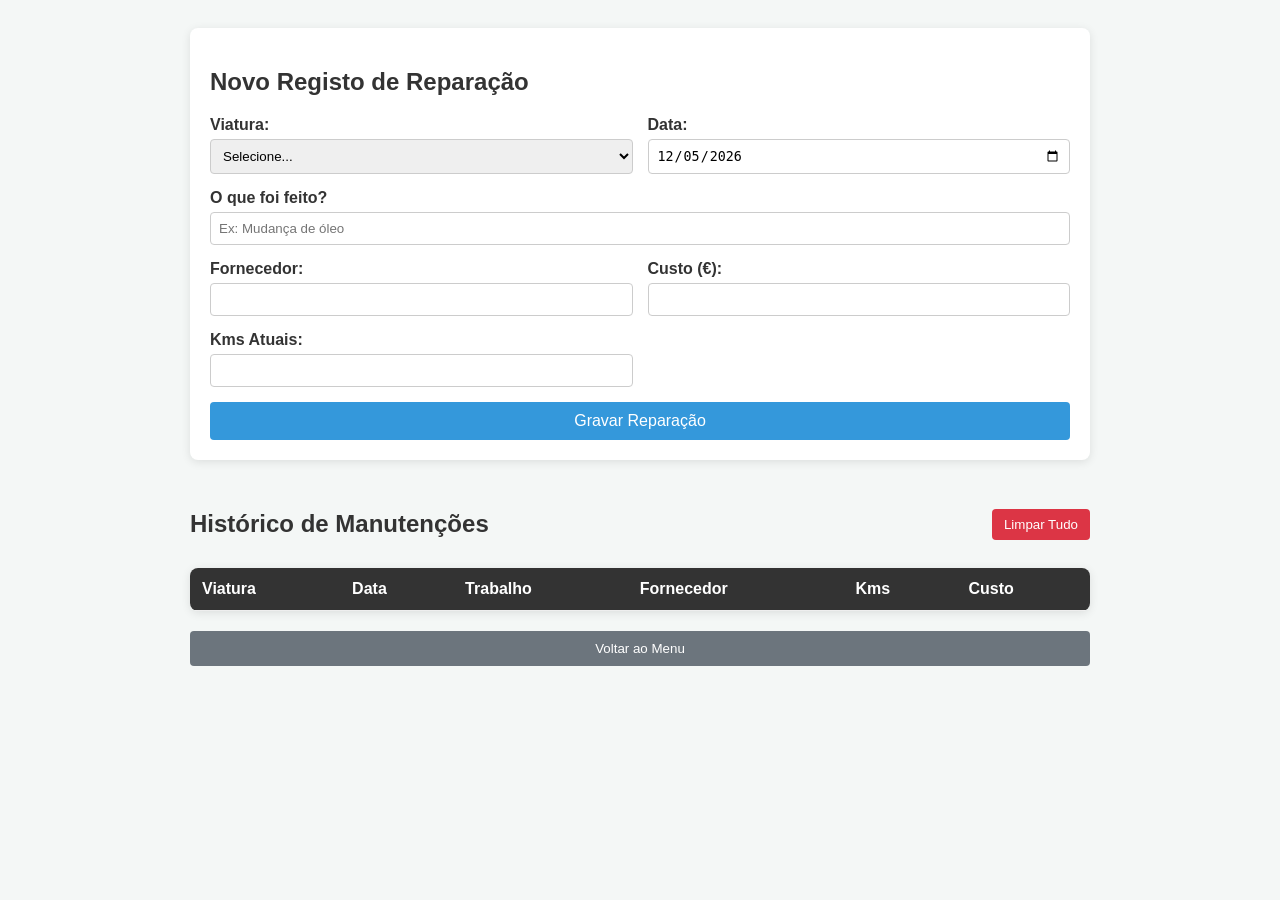
==== signin.html @ dd4af465 "management system of Junta de Freguesia da Lousã" ====
<!DOCTYPE html>
<html lang="pt">
<head>
    <meta charset="UTF-8">
    <title>Gestão de Reparações de Frota</title>
    <style>
        body { font-family: 'Segoe UI', Tahoma, Geneva, Verdana, sans-serif; background-color: #f4f7f6; padding: 20px; color: #333; }
        .container { max-width: 900px; margin: auto; }
        .form-container { background: white; padding: 20px; border-radius: 8px; box-shadow: 0 2px 10px rgba(0,0,0,0.1); margin-bottom: 30px; }
        .grid-form { display: grid; grid-template-columns: 1fr 1fr; gap: 15px; }
        label { font-weight: bold; display: block; margin-bottom: 5px; }
        input, select, textarea { width: 100%; padding: 8px; border: 1px solid #ccc; border-radius: 4px; box-sizing: border-box; }
        .full-width { grid-column: span 2; }
        
        .btn-gravar { background-color: #3498db; color: white; border: none; padding: 10px 20px; border-radius: 4px; cursor: pointer; font-size: 16px; margin-top: 15px; width: 100%; transition: 0.3s; }
        .btn-gravar:hover { background-color: #2980b9; }
        .btn-voltar { background-color: #6c757d; color: white; border: none; padding: 10px 20px; border-radius: 4px; cursor: pointer; margin-top: 20px; transition: 0.3s; width: 100%; }
        .btn-voltar:hover { background-color: #5a6268; }
        .btn-limpar { background-color: #dc3545; color: white; border: none; padding: 8px 12px; border-radius: 4px; cursor: pointer; transition: 0.3s; }
        .btn-limpar:hover { background-color: #c82333; }

        table { width: 100%; border-collapse: collapse; background: white; border-radius: 8px; overflow: hidden; box-shadow: 0 2px 10px rgba(0,0,0,0.1); margin-top: 10px; }
        th, td { padding: 12px; text-align: left; border-bottom: 1px solid #eee; }
        th { background-color: #333; color: white; }
        tr:hover { background-color: #f9f9f9; }
        .header-tabela { display: flex; justify-content: space-between; align-items: center; margin-top: 20px; }
        
        .error-message { color: #dc3545; background-color: #f8d7da; padding: 10px; border-radius: 4px; margin-bottom: 15px; display: none; }
    </style>
</head>
<body>

<div class="container">
    <!-- ✅ Mensagem de erro -->
    <div id="errorMessage" class="error-message"></div>

    <div class="form-container">
        <h2>Novo Registo de Reparação</h2>
        <form id="reparacaoForm" action="gravar_viaturas.php" method="POST">
            <div class="grid-form">
                <div>
                    <label>Viatura:</label>
                    <select id="cars" name="id_viatura" required>
                        <option value="">Selecione...</option>
                        <option value="1">Toyota Dyna 06-53-SM</option>
                        <option value="2">Toyota Dyna 96-98-II</option>
                        <option value="3">Mitsubishi 92-DU-20</option>
                        <option value="4">Opel 01-77-LR</option>
                        <option value="5">Hyundai 98-66-ST</option>
                        <option value="6">Renault Clio 42-BH-11</option>
                        <option value="7">Renault Kangoo 33-BJ-10</option>
                        <option value="8">Trator Deutz</option>
                        <option value="9">Dumper Astel</option>
                        <option value="10">Retroescavadora Case</option>
                    </select>
                </div>
                <div>
                    <label>Data:</label>
                    <input type="date" id="data" name="data" required>
                </div>
                <div class="full-width">
                    <label>O que foi feito?</label>
                    <input type="text" id="tipoTrabalho" name="trabalho" placeholder="Ex: Mudança de óleo" required>
                </div>
                <div>
                    <label>Fornecedor:</label>
                    <input type="text" id="nomeFornecedor" name="fornecedor" required>
                </div>
                <div>
                    <label>Custo (€):</label>
                    <input type="number" id="preco" name="preco" step="0.01" min="0" required>
                </div>
                <div>
                    <label>Kms Atuais:</label>
                    <input type="number" id="kms" name="kms" min="0" required>
                </div>
            </div>
            <button type="submit" class="btn-gravar">Gravar Reparação</button>
        </form>
    </div>

    <div class="header-tabela">
        <h2>Histórico de Manutenções</h2>
        <button onclick="limparReparacoes()" class="btn-limpar">Limpar Tudo</button>
    </div>
    
    <table id="tabelaReparacoes">
        <thead>
            <tr>
                <th>Viatura</th>
                <th>Data</th>
                <th>Trabalho</th>
                <th>Fornecedor</th>
                <th>Kms</th>
                <th>Custo</th>
            </tr>
        </thead>
        <tbody></tbody>
    </table>

    <button onclick="window.location.href='index.html'" class="btn-voltar">Voltar ao Menu</button>
</div>

<script>
    const form = document.getElementById('reparacaoForm');
    const corpoTabela = document.querySelector('#tabelaReparacoes tbody');
    const errorDiv = document.getElementById('errorMessage');

    window.onload = function() {
        carregarReparacoes();
        // ✅ Definir data de hoje por padrão
        const today = new Date().toISOString().split('T')[0];
        document.getElementById('data').value = today;
    };

    // ✅ Validação no cliente antes de enviar para o backend
    form.addEventListener('submit', function(event) {
        errorDiv.style.display = 'none';

        const viatura = document.getElementById('cars').value;
        const data = document.getElementById('data').value;
        const trabalho = document.getElementById('tipoTrabalho').value;
        const fornecedor = document.getElementById('nomeFornecedor').value;
        const kms = document.getElementById('kms').value;
        const preco = document.getElementById('preco').value;

        // Validações no cliente
        if (!viatura) {
            event.preventDefault();
            mostrarErro("Seleciona uma viatura!");
            return;
        }
        if (!data) {
            event.preventDefault();
            mostrarErro("Seleciona uma data!");
            return;
        }
        if (!trabalho || trabalho.trim().length === 0) {
            event.preventDefault();
            mostrarErro("Descreve o trabalho realizado!");
            return;
        }
        if (!fornecedor || fornecedor.trim().length === 0) {
            event.preventDefault();
            mostrarErro("Indica o fornecedor!");
            return;
        }
        if (!kms || kms <= 0) {
            event.preventDefault();
            mostrarErro("Indica uma quilometragem válida!");
            return;
        }
        if (!preco || preco < 0) {
            event.preventDefault();
            mostrarErro("Indica um preço válido!");
            return;
        }

        // ✅ Se validação passar, também guarda em localStorage (backup local)
        const novaReparacao = {
            viatura: document.querySelector('#cars option:checked').text,
            data: data,
            trabalho: trabalho,
            fornecedor: fornecedor,
            kms: kms,
            preco: preco
        };

        const historico = JSON.parse(localStorage.getItem('minhasReparacoes')) || [];
        historico.push(novaReparacao);
        localStorage.setItem('minhasReparacoes', JSON.stringify(historico));

        adicionarLinhaATabela(novaReparacao);
        // Deixar o form submeter para o backend
    });

    function adicionarLinhaATabela(item) {
        const linha = corpoTabela.insertRow();
        linha.insertCell(0).innerText = item.viatura;
        const dataFormatada = new Date(item.data).toLocaleDateString('pt-PT');
        linha.insertCell(1).innerText = dataFormatada;
        linha.insertCell(2).innerText = item.trabalho;
        linha.insertCell(3).innerText = item.fornecedor;
        linha.insertCell(4).innerText = Number(item.kms).toLocaleString('pt-PT') + " km";
        linha.insertCell(5).innerText = Number(item.preco).toFixed(2) + " €";
    }

    function carregarReparacoes() {
        const historico = JSON.parse(localStorage.getItem('minhasReparacoes')) || [];
        corpoTabela.innerHTML = "";
        historico.forEach(adicionarLinhaATabela);
    }

    function limparReparacoes() {
        if(confirm("Deseja apagar todo o histórico de reparações?")) {
            localStorage.removeItem('minhasReparacoes');
            carregarReparacoes();
        }
    }

    function mostrarErro(mensagem) {
        errorDiv.innerText = mensagem;
        errorDiv.style.display = 'block';
        setTimeout(() => {
            errorDiv.style.display = 'none';
        }, 5000);
    }
</script>

</body>
</html>
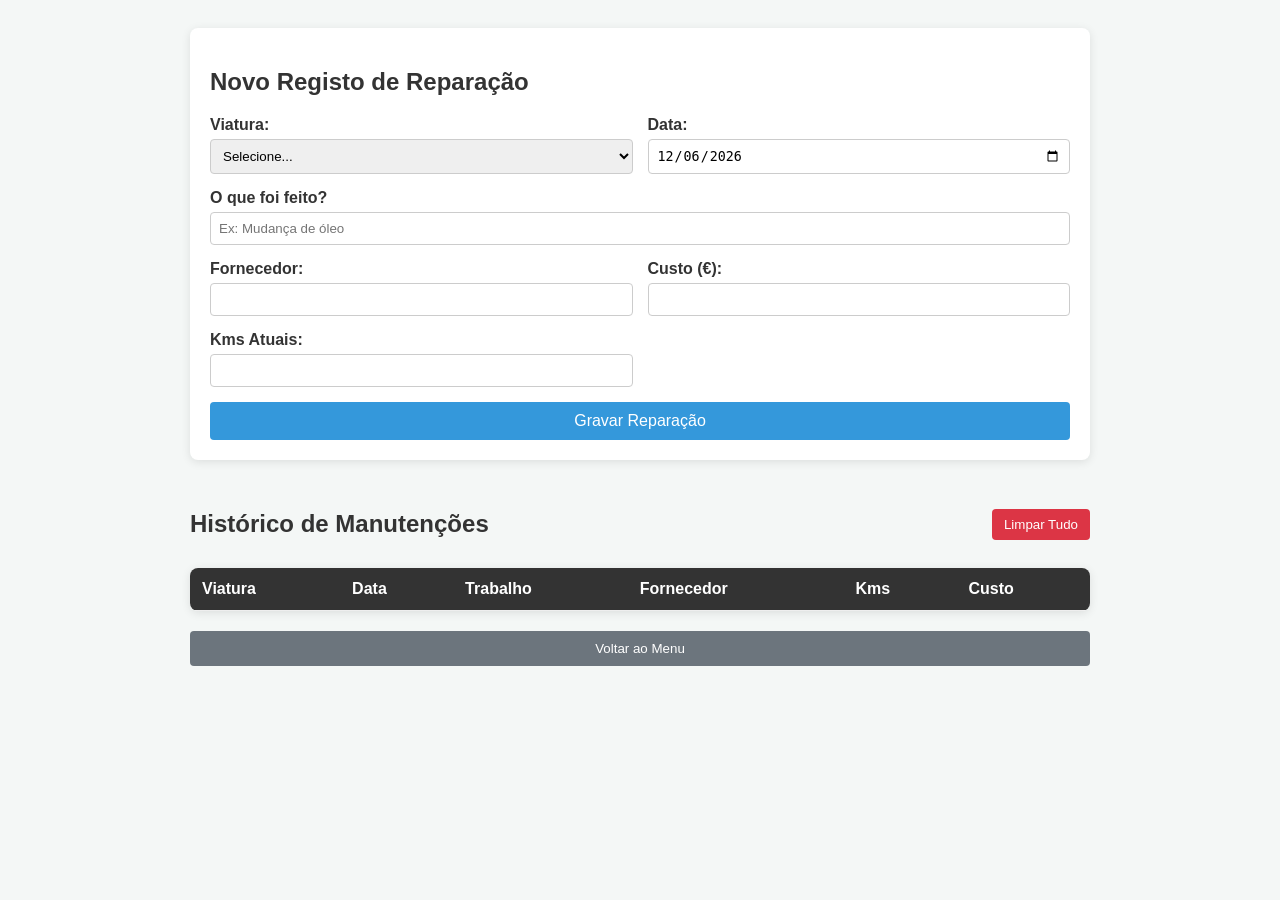
==== commit d29b55d9: "Fix critical bugs: form field mismatch, date parsing, SQL error handling, localStorage Agent-Logs-Ur" ====
--- a/signin.html
+++ b/signin.html
@@ -40,27 +40,28 @@
             <div class="grid-form">
                 <div>
                     <label>Viatura:</label>
-                    <select id="cars" name="id_viatura" required>
+                    <select id="cars" name="viatura" required>
                         <option value="">Selecione...</option>
-                        <option value="1">Toyota Dyna 06-53-SM</option>
-                        <option value="2">Toyota Dyna 96-98-II</option>
-                        <option value="3">Mitsubishi 92-DU-20</option>
-                        <option value="4">Opel 01-77-LR</option>
-                        <option value="5">Hyundai 98-66-ST</option>
-                        <option value="6">Renault Clio 42-BH-11</option>
-                        <option value="7">Renault Kangoo 33-BJ-10</option>
-                        <option value="8">Trator Deutz</option>
-                        <option value="9">Dumper Astel</option>
-                        <option value="10">Retroescavadora Case</option>
+                        <option value="toyota_dyna_06_53_sm">Toyota Dyna 06-53-SM</option>
+                        <option value="toyota_dyna_96_98_ii">Toyota Dyna 96-98-II</option>
+                        <option value="mitsubishi_strakar_98_du_20">Mitsubishi Strakar 98-DU-20</option>
+                        <option value="hyndai_h1_98_66_st">Hyndai H1 98-66-ST</option>
+                        <option value="opel_campos_01_77_lr">Opel Campos 01-77-LR</option>
+                        <option value="renault_clio_42_bh_10">Renault Clio 42-BH-10</option>
+                        <option value="renault_kangoo_33_bj_10">Renault Kangoo 33-BJ-10</option>
+                        <option value="trato_deutz_58_so_96">Trato Deutz 58-SO-96</option>
+                        <option value="trator_case_84_dm_83">Trator Case 84-DM-83</option>
+                        <option value="retroescavadora_case_55_rr_48">Retroescavadora Case 55-RR-48</option>
+                        <option value="dumper_astel_00_aa_90">Dumper Astel 00-AA-90</option>
                     </select>
                 </div>
                 <div>
                     <label>Data:</label>
-                    <input type="date" id="data" name="data" required>
+                    <input type="date" id="data" name="data_servico" required>
                 </div>
                 <div class="full-width">
                     <label>O que foi feito?</label>
-                    <input type="text" id="tipoTrabalho" name="trabalho" placeholder="Ex: Mudança de óleo" required>
+                    <input type="text" id="tipoTrabalho" name="intervencao" placeholder="Ex: Mudança de óleo" required>
                 </div>
                 <div>
                     <label>Fornecedor:</label>
@@ -68,11 +69,11 @@
                 </div>
                 <div>
                     <label>Custo (€):</label>
-                    <input type="number" id="preco" name="preco" step="0.01" min="0" required>
+                    <input type="number" id="preco" name="valor" step="0.01" min="0" required>
                 </div>
                 <div>
                     <label>Kms Atuais:</label>
-                    <input type="number" id="kms" name="kms" min="0" required>
+                    <input type="number" id="kms" name="km" min="0" required>
                 </div>
             </div>
             <button type="submit" class="btn-gravar">Gravar Reparação</button>
@@ -156,7 +157,8 @@
             return;
         }
 
-        // ✅ Se validação passar, também guarda em localStorage (backup local)
+        // Nota: o histórico abaixo é apenas um cache local no browser.
+        // Os dados reais são guardados na base de dados via gravar_viaturas.php.
         const novaReparacao = {
             viatura: document.querySelector('#cars option:checked').text,
             data: data,
@@ -165,10 +167,6 @@
             kms: kms,
             preco: preco
         };
-
-        const historico = JSON.parse(localStorage.getItem('minhasReparacoes')) || [];
-        historico.push(novaReparacao);
-        localStorage.setItem('minhasReparacoes', JSON.stringify(historico));
 
         adicionarLinhaATabela(novaReparacao);
         // Deixar o form submeter para o backend
@@ -186,14 +184,13 @@
     }
 
     function carregarReparacoes() {
-        const historico = JSON.parse(localStorage.getItem('minhasReparacoes')) || [];
+        // O histórico de reparações é carregado a partir da base de dados em viaturas.php.
+        // Esta página (signin.html) mostra apenas os registos inseridos na sessão atual.
         corpoTabela.innerHTML = "";
-        historico.forEach(adicionarLinhaATabela);
     }
 
     function limparReparacoes() {
-        if(confirm("Deseja apagar todo o histórico de reparações?")) {
-            localStorage.removeItem('minhasReparacoes');
+        if(confirm("Deseja limpar a tabela de reparações desta sessão?")) {
             carregarReparacoes();
         }
     }
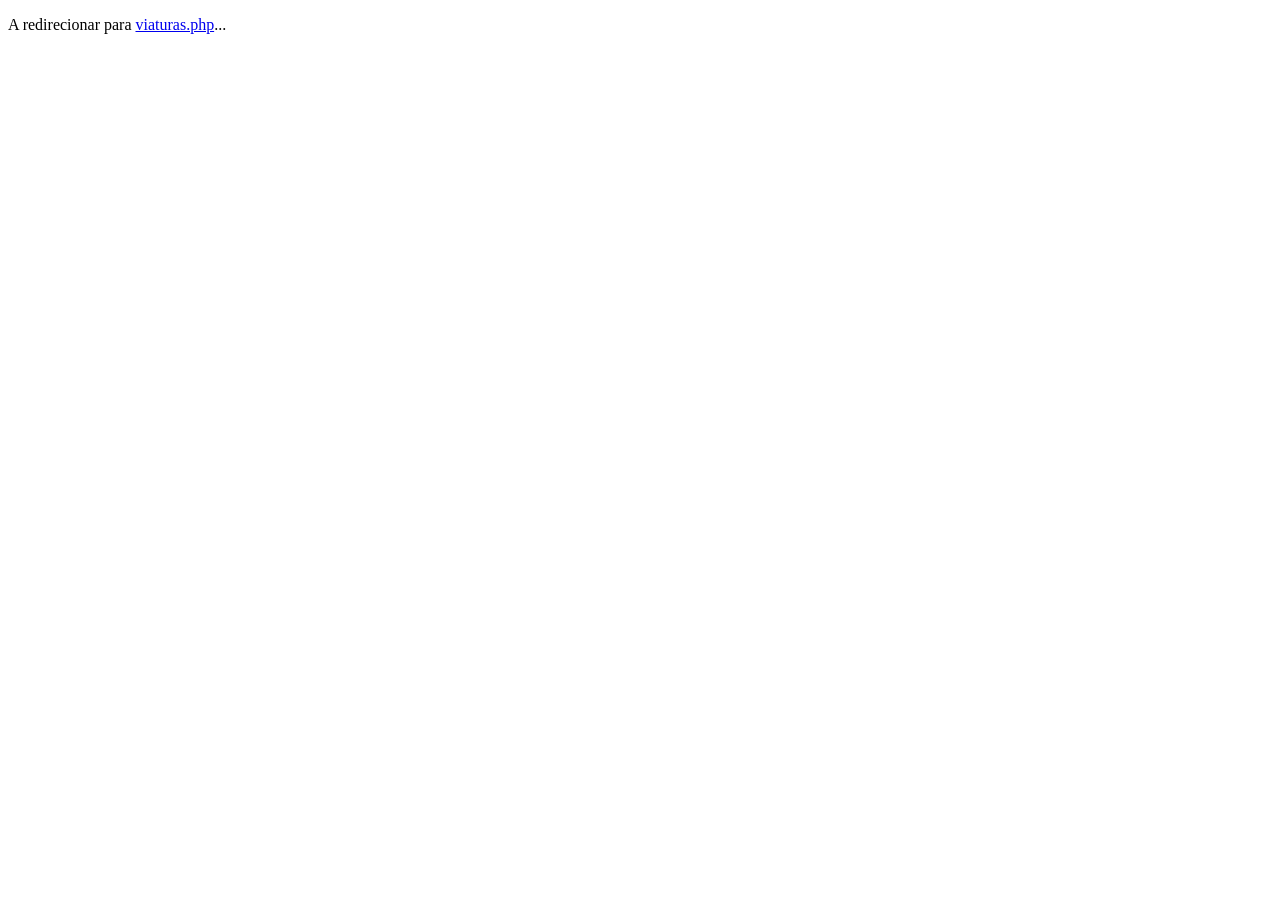
==== commit 1ca56ea8: "Complete database normalization refactoring Agent-Logs-Url: https://github.com/pedrobarros08-crazy/-" ====
--- a/signin.html
+++ b/signin.html
@@ -2,207 +2,10 @@
 <html lang="pt">
 <head>
     <meta charset="UTF-8">
-    <title>Gestão de Reparações de Frota</title>
-    <style>
-        body { font-family: 'Segoe UI', Tahoma, Geneva, Verdana, sans-serif; background-color: #f4f7f6; padding: 20px; color: #333; }
-        .container { max-width: 900px; margin: auto; }
-        .form-container { background: white; padding: 20px; border-radius: 8px; box-shadow: 0 2px 10px rgba(0,0,0,0.1); margin-bottom: 30px; }
-        .grid-form { display: grid; grid-template-columns: 1fr 1fr; gap: 15px; }
-        label { font-weight: bold; display: block; margin-bottom: 5px; }
-        input, select, textarea { width: 100%; padding: 8px; border: 1px solid #ccc; border-radius: 4px; box-sizing: border-box; }
-        .full-width { grid-column: span 2; }
-        
-        .btn-gravar { background-color: #3498db; color: white; border: none; padding: 10px 20px; border-radius: 4px; cursor: pointer; font-size: 16px; margin-top: 15px; width: 100%; transition: 0.3s; }
-        .btn-gravar:hover { background-color: #2980b9; }
-        .btn-voltar { background-color: #6c757d; color: white; border: none; padding: 10px 20px; border-radius: 4px; cursor: pointer; margin-top: 20px; transition: 0.3s; width: 100%; }
-        .btn-voltar:hover { background-color: #5a6268; }
-        .btn-limpar { background-color: #dc3545; color: white; border: none; padding: 8px 12px; border-radius: 4px; cursor: pointer; transition: 0.3s; }
-        .btn-limpar:hover { background-color: #c82333; }
-
-        table { width: 100%; border-collapse: collapse; background: white; border-radius: 8px; overflow: hidden; box-shadow: 0 2px 10px rgba(0,0,0,0.1); margin-top: 10px; }
-        th, td { padding: 12px; text-align: left; border-bottom: 1px solid #eee; }
-        th { background-color: #333; color: white; }
-        tr:hover { background-color: #f9f9f9; }
-        .header-tabela { display: flex; justify-content: space-between; align-items: center; margin-top: 20px; }
-        
-        .error-message { color: #dc3545; background-color: #f8d7da; padding: 10px; border-radius: 4px; margin-bottom: 15px; display: none; }
-    </style>
+    <meta http-equiv="refresh" content="0; url=viaturas.php">
+    <title>A redirecionar...</title>
 </head>
 <body>
-
-<div class="container">
-    <!-- ✅ Mensagem de erro -->
-    <div id="errorMessage" class="error-message"></div>
-
-    <div class="form-container">
-        <h2>Novo Registo de Reparação</h2>
-        <form id="reparacaoForm" action="gravar_viaturas.php" method="POST">
-            <div class="grid-form">
-                <div>
-                    <label>Viatura:</label>
-                    <select id="cars" name="viatura" required>
-                        <option value="">Selecione...</option>
-                        <option value="toyota_dyna_06_53_sm">Toyota Dyna 06-53-SM</option>
-                        <option value="toyota_dyna_96_98_ii">Toyota Dyna 96-98-II</option>
-                        <option value="mitsubishi_strakar_98_du_20">Mitsubishi Strakar 98-DU-20</option>
-                        <option value="hyndai_h1_98_66_st">Hyndai H1 98-66-ST</option>
-                        <option value="opel_campos_01_77_lr">Opel Campos 01-77-LR</option>
-                        <option value="renault_clio_42_bh_10">Renault Clio 42-BH-10</option>
-                        <option value="renault_kangoo_33_bj_10">Renault Kangoo 33-BJ-10</option>
-                        <option value="trato_deutz_58_so_96">Trato Deutz 58-SO-96</option>
-                        <option value="trator_case_84_dm_83">Trator Case 84-DM-83</option>
-                        <option value="retroescavadora_case_55_rr_48">Retroescavadora Case 55-RR-48</option>
-                        <option value="dumper_astel_00_aa_90">Dumper Astel 00-AA-90</option>
-                    </select>
-                </div>
-                <div>
-                    <label>Data:</label>
-                    <input type="date" id="data" name="data_servico" required>
-                </div>
-                <div class="full-width">
-                    <label>O que foi feito?</label>
-                    <input type="text" id="tipoTrabalho" name="intervencao" placeholder="Ex: Mudança de óleo" required>
-                </div>
-                <div>
-                    <label>Fornecedor:</label>
-                    <input type="text" id="nomeFornecedor" name="fornecedor" required>
-                </div>
-                <div>
-                    <label>Custo (€):</label>
-                    <input type="number" id="preco" name="valor" step="0.01" min="0" required>
-                </div>
-                <div>
-                    <label>Kms Atuais:</label>
-                    <input type="number" id="kms" name="km" min="0" required>
-                </div>
-            </div>
-            <button type="submit" class="btn-gravar">Gravar Reparação</button>
-        </form>
-    </div>
-
-    <div class="header-tabela">
-        <h2>Histórico de Manutenções</h2>
-        <button onclick="limparReparacoes()" class="btn-limpar">Limpar Tudo</button>
-    </div>
-    
-    <table id="tabelaReparacoes">
-        <thead>
-            <tr>
-                <th>Viatura</th>
-                <th>Data</th>
-                <th>Trabalho</th>
-                <th>Fornecedor</th>
-                <th>Kms</th>
-                <th>Custo</th>
-            </tr>
-        </thead>
-        <tbody></tbody>
-    </table>
-
-    <button onclick="window.location.href='index.html'" class="btn-voltar">Voltar ao Menu</button>
-</div>
-
-<script>
-    const form = document.getElementById('reparacaoForm');
-    const corpoTabela = document.querySelector('#tabelaReparacoes tbody');
-    const errorDiv = document.getElementById('errorMessage');
-
-    window.onload = function() {
-        carregarReparacoes();
-        // ✅ Definir data de hoje por padrão
-        const today = new Date().toISOString().split('T')[0];
-        document.getElementById('data').value = today;
-    };
-
-    // ✅ Validação no cliente antes de enviar para o backend
-    form.addEventListener('submit', function(event) {
-        errorDiv.style.display = 'none';
-
-        const viatura = document.getElementById('cars').value;
-        const data = document.getElementById('data').value;
-        const trabalho = document.getElementById('tipoTrabalho').value;
-        const fornecedor = document.getElementById('nomeFornecedor').value;
-        const kms = document.getElementById('kms').value;
-        const preco = document.getElementById('preco').value;
-
-        // Validações no cliente
-        if (!viatura) {
-            event.preventDefault();
-            mostrarErro("Seleciona uma viatura!");
-            return;
-        }
-        if (!data) {
-            event.preventDefault();
-            mostrarErro("Seleciona uma data!");
-            return;
-        }
-        if (!trabalho || trabalho.trim().length === 0) {
-            event.preventDefault();
-            mostrarErro("Descreve o trabalho realizado!");
-            return;
-        }
-        if (!fornecedor || fornecedor.trim().length === 0) {
-            event.preventDefault();
-            mostrarErro("Indica o fornecedor!");
-            return;
-        }
-        if (!kms || kms <= 0) {
-            event.preventDefault();
-            mostrarErro("Indica uma quilometragem válida!");
-            return;
-        }
-        if (!preco || preco < 0) {
-            event.preventDefault();
-            mostrarErro("Indica um preço válido!");
-            return;
-        }
-
-        // Nota: o histórico abaixo é apenas um cache local no browser.
-        // Os dados reais são guardados na base de dados via gravar_viaturas.php.
-        const novaReparacao = {
-            viatura: document.querySelector('#cars option:checked').text,
-            data: data,
-            trabalho: trabalho,
-            fornecedor: fornecedor,
-            kms: kms,
-            preco: preco
-        };
-
-        adicionarLinhaATabela(novaReparacao);
-        // Deixar o form submeter para o backend
-    });
-
-    function adicionarLinhaATabela(item) {
-        const linha = corpoTabela.insertRow();
-        linha.insertCell(0).innerText = item.viatura;
-        const dataFormatada = new Date(item.data).toLocaleDateString('pt-PT');
-        linha.insertCell(1).innerText = dataFormatada;
-        linha.insertCell(2).innerText = item.trabalho;
-        linha.insertCell(3).innerText = item.fornecedor;
-        linha.insertCell(4).innerText = Number(item.kms).toLocaleString('pt-PT') + " km";
-        linha.insertCell(5).innerText = Number(item.preco).toFixed(2) + " €";
-    }
-
-    function carregarReparacoes() {
-        // O histórico de reparações é carregado a partir da base de dados em viaturas.php.
-        // Esta página (signin.html) mostra apenas os registos inseridos na sessão atual.
-        corpoTabela.innerHTML = "";
-    }
-
-    function limparReparacoes() {
-        if(confirm("Deseja limpar a tabela de reparações desta sessão?")) {
-            carregarReparacoes();
-        }
-    }
-
-    function mostrarErro(mensagem) {
-        errorDiv.innerText = mensagem;
-        errorDiv.style.display = 'block';
-        setTimeout(() => {
-            errorDiv.style.display = 'none';
-        }, 5000);
-    }
-</script>
-
+    <p>A redirecionar para <a href="viaturas.php">viaturas.php</a>...</p>
 </body>
 </html>
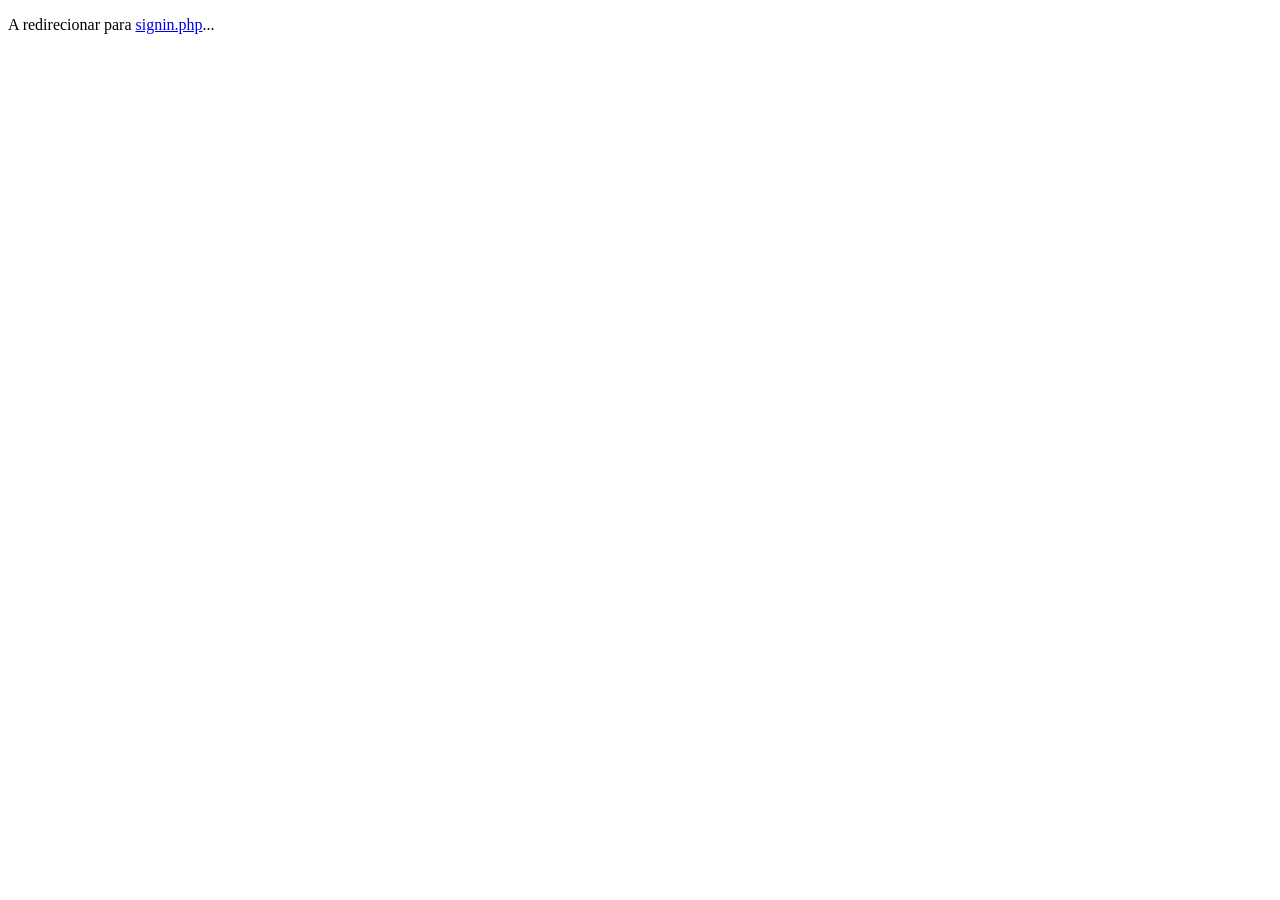
==== commit 96fe043e: "fix: aplicar autenticação, csrf, validações e hardening geral Agent-Logs-Url: https://github.com/ped" ====
--- a/signin.html
+++ b/signin.html
@@ -2,10 +2,11 @@
 <html lang="pt">
 <head>
     <meta charset="UTF-8">
-    <meta http-equiv="refresh" content="0; url=viaturas.php">
+    <meta name="viewport" content="width=device-width, initial-scale=1.0">
+    <meta http-equiv="refresh" content="0; url=signin.php">
     <title>A redirecionar...</title>
 </head>
 <body>
-    <p>A redirecionar para <a href="viaturas.php">viaturas.php</a>...</p>
+    <p>A redirecionar para <a href="signin.php">signin.php</a>...</p>
 </body>
-</html>+</html>
